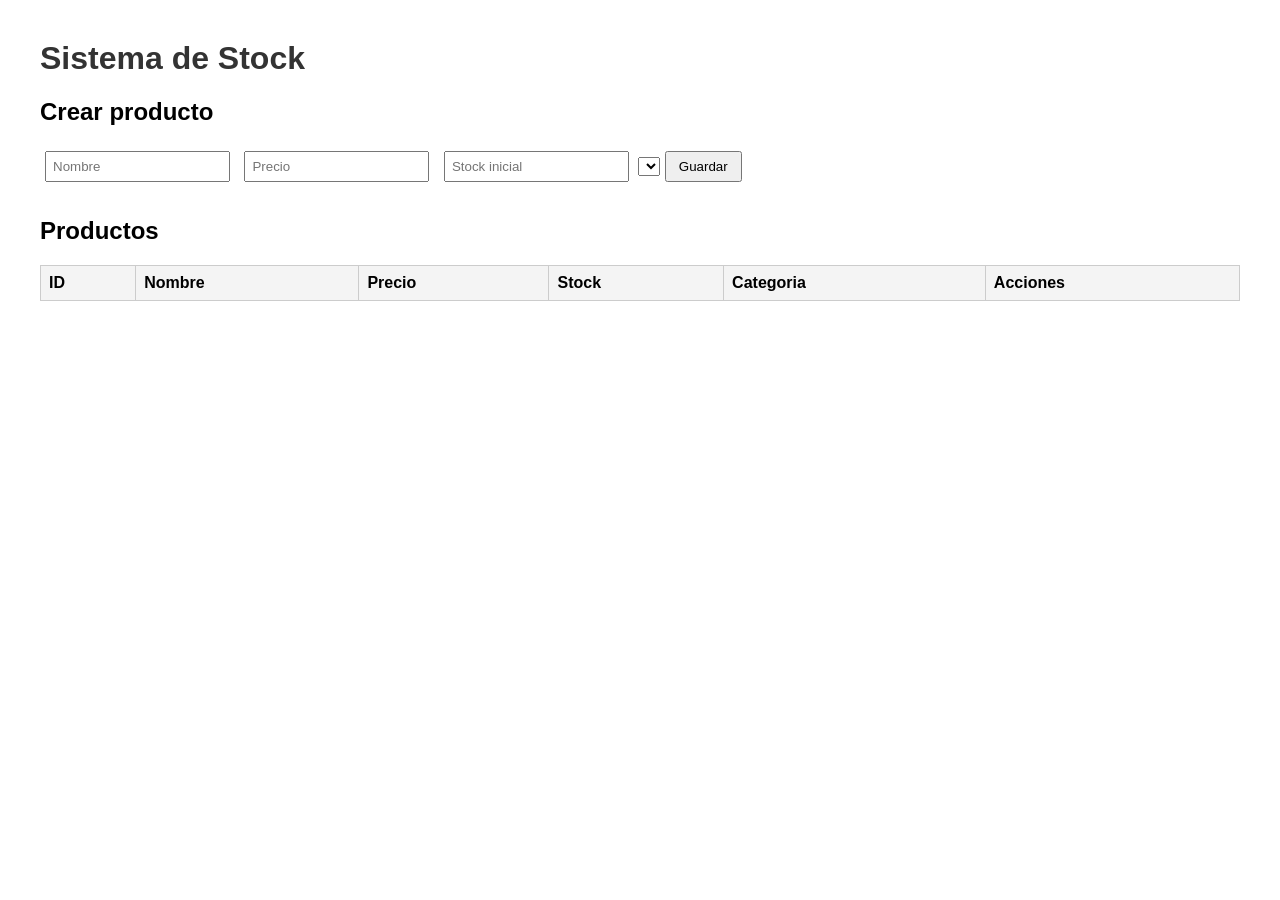
==== app/static/index.html @ 82a6e3c5 "Initial version: inventory and sales system" ====
<!DOCTYPE html>
<html lang="es">
<head>
    <meta charset="UTF-8">
    <title>Sistema de Stock</title>
    <style>
        body {
            font-family: Arial, sans-serif;
            margin: 40px;
        }
        h1 {
            color: #333;
        }
        form {
            margin-bottom: 30px;
        }
        input {
            margin: 5px;
            padding: 6px;
        }
        button {
            padding: 6px 12px;
        }
        table {
            border-collapse: collapse;
            width: 100%;
        }
        th, td {
            border: 1px solid #ccc;
            padding: 8px;
            text-align: left;
        }
        th {
            background-color: #f4f4f4;
        }
    </style>
</head>
<body>

<h1>Sistema de Stock</h1>

<h2>Crear producto</h2>
<form id="productoForm">
    <input type="text" id="nombre" placeholder="Nombre" required>
    <input type="number" id="precio" placeholder="Precio" step="0.01" required>
    <input type="number" id="stock" placeholder="Stock inicial" required>
    <select id="categoria"></select>
    <button type="submit">Guardar</button>
</form>

<h2>Productos</h2>
<table>
    <thead>
        <tr>
            <th>ID</th>
            <th>Nombre</th>
            <th>Precio</th>
            <th>Stock</th>
            <th>Categoria</th>
            <th>Acciones</th>
        </tr>
    </thead>
    <tbody id="productosTabla">
    </tbody>
</table>



<script>
const productosAdminUrl = "http://127.0.0.1:8000/productos-admin"; //GET
const productosUrl = "http://127.0.0.1:8000/productos"; //POST
//const apiUrl = "http://127.0.0.1:8000/productos-admin";

async function cargarProductos() {
    //const response = await fetch(apiUrl);
    const response = await fetch(productosAdminUrl);
    const productos = await response.json();

    const tabla = document.getElementById("productosTabla");
    tabla.innerHTML = "";

    productos.forEach(p => {
        const fila = document.createElement("tr");
        fila.innerHTML = `
            <td>${p.id}</td>
            <td>${p.nombre}</td>
            <td>${p.precio_venta}</td>
            <td>${p.stock}</td>
            <td>${p.categoria ? p.categoria.nombre : "-"}</td>
            <td>
            ${
                p.activo
                ? `<button onclick="desactivarProducto(${p.id})">Desactivar</button>`
                : `<button onclick="activarProducto(${p.id})">Activar</button>`
            }
            </td>
        `;
        tabla.appendChild(fila);
    });
}

document.getElementById("productoForm").addEventListener("submit", async (e) => {
    e.preventDefault();

    const nombre = document.getElementById("nombre").value;
    const codigo = document.getElementById("codigo")?.value || null;
    const precio = document.getElementById("precio").value;
    const stock = document.getElementById("stock").value;
    const categoriaId = document.getElementById("categoria").value;

    await fetch(productosUrl, {   // ✅ POST VA A /productos
        method: "POST",
        headers: {
            "Content-Type": "application/json"
        },
        body: JSON.stringify({
            codigo: codigo,
            nombre: nombre,
            precio_venta: parseFloat(precio),
            stock: parseInt(stock),
            categoria_id: parseInt(categoriaId)
        })
    });

    document.getElementById("productoForm").reset();
    cargarProductos(); // vuelve a pedir /productos-admin
});

cargarProductos();

async function cargarCategorias() {
    const res = await fetch("http://127.0.0.1:8000/categorias");
    const categorias = await res.json();
    const select = document.getElementById("categoria");

    categorias.forEach(c => {
        const opt = document.createElement("option");
        opt.value = c.id;
        opt.textContent = c.nombre;
        select.appendChild(opt);
    });
}

cargarCategorias();


async function eliminarProducto(id) {
    if (!confirm("¿Seguro que deseas eliminar este producto?")) {
        return;
    }

    const res = await fetch(`http://127.0.0.1:8000/productos/${id}`, {
        method: "DELETE"
    });

    if (!res.ok) {
        alert("Error al eliminar producto");
        return;
    }

    cargarProductos();
}

async function desactivarProducto(id) {
    await fetch(`http://127.0.0.1:8000/productos/${id}/desactivar`, {
        method: "PATCH"
    });
    cargarProductos();
}

async function activarProducto(id) {
    await fetch(`http://127.0.0.1:8000/productos/${id}/activar`, {
        method: "PATCH"
    });
    cargarProductos();
}

</script>

</body>
</html>
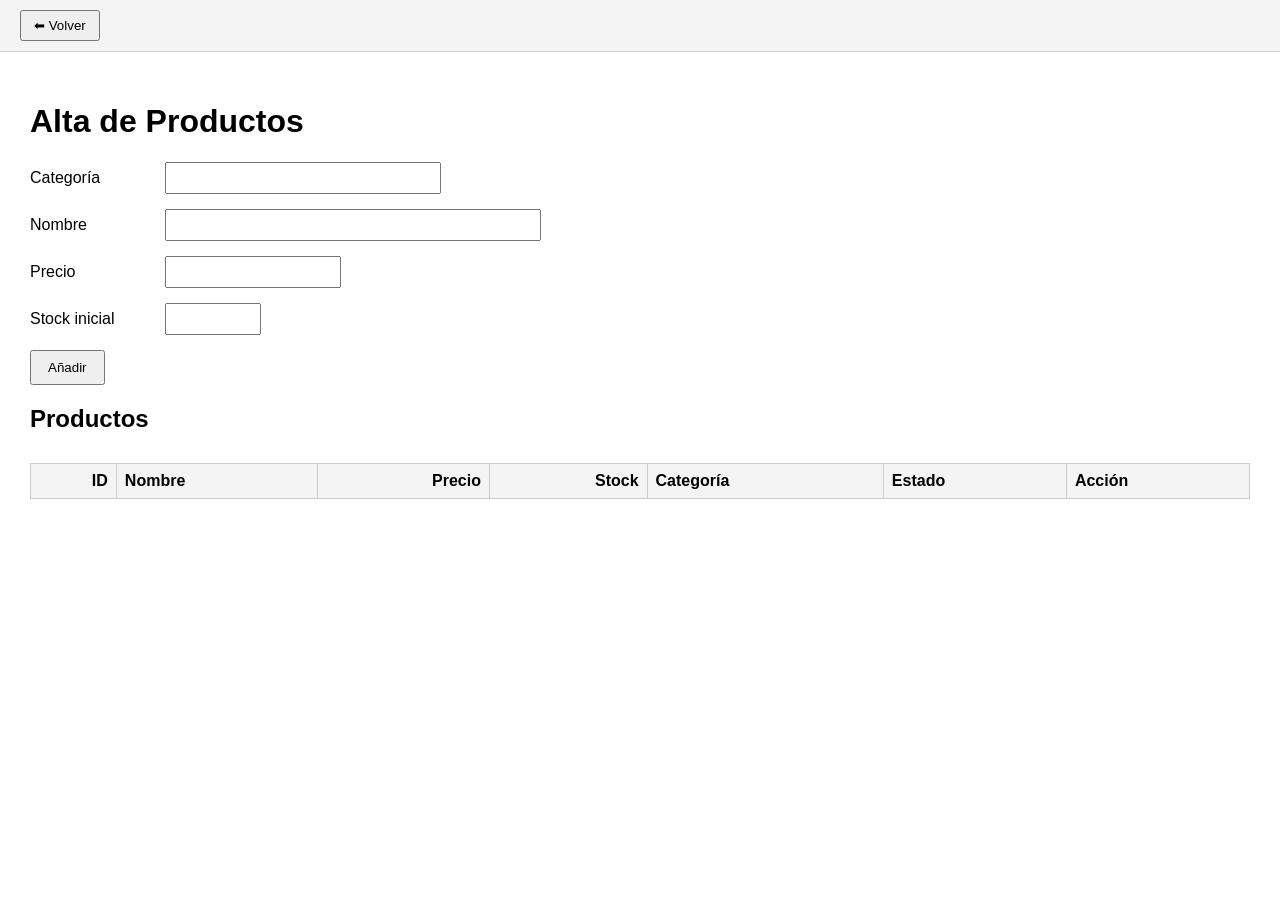
==== commit 89346e2b: "feat(product-form-and-list-formatting)" ====
--- a/app/static/index.html
+++ b/app/static/index.html
@@ -1,180 +1,255 @@
 <!DOCTYPE html>
 <html lang="es">
 <head>
-    <meta charset="UTF-8">
-    <title>Sistema de Stock</title>
-    <style>
-        body {
-            font-family: Arial, sans-serif;
-            margin: 40px;
-        }
-        h1 {
-            color: #333;
-        }
-        form {
-            margin-bottom: 30px;
-        }
-        input {
-            margin: 5px;
-            padding: 6px;
-        }
-        button {
-            padding: 6px 12px;
-        }
-        table {
-            border-collapse: collapse;
-            width: 100%;
-        }
-        th, td {
-            border: 1px solid #ccc;
-            padding: 8px;
-            text-align: left;
-        }
-        th {
-            background-color: #f4f4f4;
-        }
-    </style>
+<meta charset="UTF-8">
+<title>Productos</title>
+
+<style>
+body {
+    font-family: Arial, sans-serif;
+    margin: 0;
+}
+
+/* =========================
+   RIBBON
+========================= */
+.ribbon {
+    display: flex;
+    gap: 10px;
+    padding: 10px 20px;
+    background: #f4f4f4;
+    border-bottom: 1px solid #ccc;
+}
+
+.ribbon button {
+    padding: 6px 12px;
+}
+
+/* =========================
+   CONTENIDO
+========================= */
+.container {
+    padding: 30px;
+}
+
+/* =========================
+   FORMULARIO
+========================= */
+.form-row {
+    display: flex;
+    gap: 15px;
+    margin-bottom: 15px;
+    align-items: center;
+}
+
+.form-row label {
+    width: 120px;
+}
+
+input {
+    padding: 6px;
+    font-size: 14px;
+}
+
+#categoria { width: 260px; }
+#nombre { width: 360px; }
+#precio {
+    width: 160px;
+    text-align: right;
+}
+#stock {
+    width: 80px;
+    text-align: right;
+}
+
+button.primary {
+    padding: 8px 16px;
+}
+
+/* quitar flechas */
+input[type=number]::-webkit-inner-spin-button,
+input[type=number]::-webkit-outer-spin-button {
+    -webkit-appearance: none;
+    margin: 0;
+}
+input[type=number] {
+    -moz-appearance: textfield;
+}
+
+/* =========================
+   TABLA
+========================= */
+table {
+    border-collapse: collapse;
+    width: 100%;
+    margin-top: 30px;
+}
+th, td {
+    border: 1px solid #ccc;
+    padding: 8px;
+}
+th {
+    background: #f4f4f4;
+    text-align: left;
+}
+td.num, th.num {
+    text-align: right;
+}
+</style>
 </head>
+
 <body>
 
-<h1>Sistema de Stock</h1>
-
-<h2>Crear producto</h2>
+<div class="ribbon">
+    <button onclick="volver()">⬅ Volver</button>
+</div>
+
+<div class="container">
+
+<h1>Alta de Productos</h1>
+
 <form id="productoForm">
-    <input type="text" id="nombre" placeholder="Nombre" required>
-    <input type="number" id="precio" placeholder="Precio" step="0.01" required>
-    <input type="number" id="stock" placeholder="Stock inicial" required>
-    <select id="categoria"></select>
-    <button type="submit">Guardar</button>
+
+<div class="form-row">
+    <label>Categoría</label>
+    <input list="categorias" id="categoria" required>
+    <datalist id="categorias"></datalist>
+</div>
+
+<div class="form-row">
+    <label>Nombre</label>
+    <input id="nombre" required>
+</div>
+
+<div class="form-row">
+    <label>Precio</label>
+    <input id="precio" type="number" step="0.01" required>
+</div>
+
+<div class="form-row">
+    <label>Stock inicial</label>
+    <input id="stock" type="number" min="0" required>
+</div>
+
+<div class="form-row">
+    <button type="submit" class="primary">Añadir</button>
+</div>
+
 </form>
 
 <h2>Productos</h2>
+
 <table>
-    <thead>
-        <tr>
-            <th>ID</th>
-            <th>Nombre</th>
-            <th>Precio</th>
-            <th>Stock</th>
-            <th>Categoria</th>
-            <th>Acciones</th>
-        </tr>
-    </thead>
-    <tbody id="productosTabla">
-    </tbody>
+<thead>
+<tr>
+    <th class="num">ID</th>
+    <th>Nombre</th>
+    <th class="num">Precio</th>
+    <th class="num">Stock</th>
+    <th>Categoría</th>
+    <th>Estado</th>
+    <th>Acción</th>
+</tr>
+</thead>
+<tbody id="productosTabla"></tbody>
 </table>
 
-
+</div>
 
 <script>
-const productosAdminUrl = "http://127.0.0.1:8000/productos-admin"; //GET
-const productosUrl = "http://127.0.0.1:8000/productos"; //POST
-//const apiUrl = "http://127.0.0.1:8000/productos-admin";
-
+const productosUrl = "http://127.0.0.1:8000/productos";
+const productosAdminUrl = "http://127.0.0.1:8000/productos-admin";
+const categoriasUrl = "http://127.0.0.1:8000/categorias";
+
+/* =========================
+   CATEGORIAS
+========================= */
+async function cargarCategorias() {
+    const res = await fetch(categoriasUrl);
+    const categorias = await res.json();
+    const dl = document.getElementById("categorias");
+    dl.innerHTML = "";
+    categorias.forEach(c => {
+        const o = document.createElement("option");
+        o.value = c.nombre;
+        o.dataset.id = c.id;
+        dl.appendChild(o);
+    });
+}
+
+/* =========================
+   LISTADO
+========================= */
 async function cargarProductos() {
-    //const response = await fetch(apiUrl);
-    const response = await fetch(productosAdminUrl);
-    const productos = await response.json();
-
-    const tabla = document.getElementById("productosTabla");
-    tabla.innerHTML = "";
+    const res = await fetch(productosAdminUrl);
+    const productos = await res.json();
+
+    const tb = document.getElementById("productosTabla");
+    tb.innerHTML = "";
 
     productos.forEach(p => {
-        const fila = document.createElement("tr");
-        fila.innerHTML = `
-            <td>${p.id}</td>
+        const tr = document.createElement("tr");
+        tr.innerHTML = `
+            <td class="num">${p.id}</td>
             <td>${p.nombre}</td>
-            <td>${p.precio_venta}</td>
-            <td>${p.stock}</td>
+            <td class="num">$${p.precio_venta.toFixed(2)}</td>
+            <td class="num">${p.stock}</td>
             <td>${p.categoria ? p.categoria.nombre : "-"}</td>
+            <td>${p.activo ? "Activo" : "Inactivo"}</td>
             <td>
-            ${
-                p.activo
-                ? `<button onclick="desactivarProducto(${p.id})">Desactivar</button>`
-                : `<button onclick="activarProducto(${p.id})">Activar</button>`
-            }
+                <button onclick="toggle(${p.id}, ${p.activo})">
+                    ${p.activo ? "Desactivar" : "Activar"}
+                </button>
             </td>
         `;
-        tabla.appendChild(fila);
+        tb.appendChild(tr);
     });
 }
 
-document.getElementById("productoForm").addEventListener("submit", async (e) => {
+/* =========================
+   ALTA
+========================= */
+document.getElementById("productoForm").addEventListener("submit", async e => {
     e.preventDefault();
 
-    const nombre = document.getElementById("nombre").value;
-    const codigo = document.getElementById("codigo")?.value || null;
-    const precio = document.getElementById("precio").value;
-    const stock = document.getElementById("stock").value;
-    const categoriaId = document.getElementById("categoria").value;
-
-    await fetch(productosUrl, {   // ✅ POST VA A /productos
+    const catName = categoria.value;
+    const catOpt = [...categorias.options].find(o => o.value === catName);
+    if (!catOpt) {
+        alert("Categoría inválida");
+        return;
+    }
+
+    await fetch(productosUrl, {
         method: "POST",
-        headers: {
-            "Content-Type": "application/json"
-        },
+        headers: {"Content-Type":"application/json"},
         body: JSON.stringify({
-            codigo: codigo,
-            nombre: nombre,
-            precio_venta: parseFloat(precio),
-            stock: parseInt(stock),
-            categoria_id: parseInt(categoriaId)
+            nombre: nombre.value,
+            precio_venta: parseFloat(precio.value),
+            stock: parseInt(stock.value),
+            categoria_id: parseInt(catOpt.dataset.id),
+            activo: true
         })
     });
 
-    document.getElementById("productoForm").reset();
-    cargarProductos(); // vuelve a pedir /productos-admin
+    productoForm.reset();
+    cargarProductos();
 });
 
+/* =========================
+   ACTIVAR / DESACTIVAR
+========================= */
+async function toggle(id, activo) {
+    const url = `http://127.0.0.1:8000/productos/${id}/${activo ? "desactivar" : "activar"}`;
+    await fetch(url, { method: "PATCH" });
+    cargarProductos();
+}
+
+function volver() {
+    window.location.href = "/";
+}
+
+cargarCategorias();
 cargarProductos();
-
-async function cargarCategorias() {
-    const res = await fetch("http://127.0.0.1:8000/categorias");
-    const categorias = await res.json();
-    const select = document.getElementById("categoria");
-
-    categorias.forEach(c => {
-        const opt = document.createElement("option");
-        opt.value = c.id;
-        opt.textContent = c.nombre;
-        select.appendChild(opt);
-    });
-}
-
-cargarCategorias();
-
-
-async function eliminarProducto(id) {
-    if (!confirm("¿Seguro que deseas eliminar este producto?")) {
-        return;
-    }
-
-    const res = await fetch(`http://127.0.0.1:8000/productos/${id}`, {
-        method: "DELETE"
-    });
-
-    if (!res.ok) {
-        alert("Error al eliminar producto");
-        return;
-    }
-
-    cargarProductos();
-}
-
-async function desactivarProducto(id) {
-    await fetch(`http://127.0.0.1:8000/productos/${id}/desactivar`, {
-        method: "PATCH"
-    });
-    cargarProductos();
-}
-
-async function activarProducto(id) {
-    await fetch(`http://127.0.0.1:8000/productos/${id}/activar`, {
-        method: "PATCH"
-    });
-    cargarProductos();
-}
-
 </script>
 
 </body>
